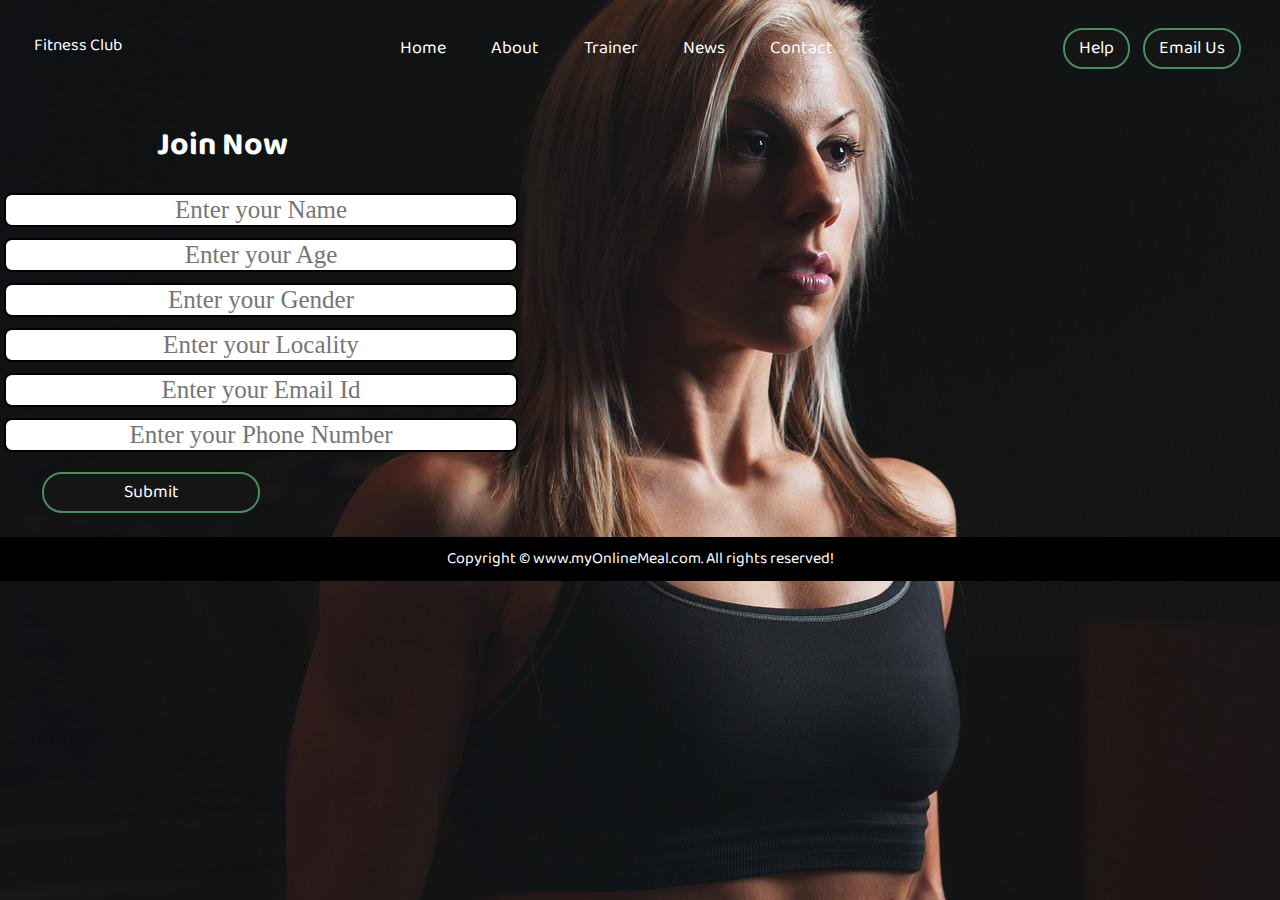
==== index.html @ be98579c "initial commit" ====
<!DOCTYPE html>
<html lang="en">

<head>
    <meta charset="UTF-8">
    <meta http-equiv="X-UA-Compatible" content="IE=edge">
    <meta name="viewport" content="width=device-width, initial-scale=1.0">
    <title>Fitness Club</title>
</head>
<link rel="preconnect" href="https://fonts.googleapis.com">
<link rel="preconnect" href="https://fonts.gstatic.com" crossorigin>
<link href="https://fonts.googleapis.com/css2?family=Baloo+Bhai+2:wght@600&family=Supermercado+One&display=swap"
    rel="stylesheet">
<link rel="stylesheet" href="css/style.css">
<style>
    /* css reset */
    body {
        font-family: 'Baloo Bhai 2', cursive;
        margin: 0px;
        padding: 0px;
        background: url('image/bg.jpg');
       
    }

    .left {
        
        position: absolute;
        left: 34px;
        top: 18px;
    }

    .left img {
        padding-left: 6px;
        width: 75px;
        filter: invert(93%);
    }

    .left div {
        line-height: 3px;
        font-size: 17px;
        color: white;
        text-align: center;
    }


    .mid {
        display: block;
        width: 47%;
        margin: 18px auto;

    }

    .right {
        position: absolute;
        right: 34px;
        top: 18px;
        display: inline-block;

    }

    .navbar {
        display: inline-block;
    }

    .navbar li {
        display: inline-block;
        font-size: 18px;

    }

    .navbar li a {
        text-decoration: none;
        color: white;
        padding: 20px 21px;


    }

    .navbar li a:hover {
        color: rgb(162, 116, 48);
        text-decoration: underline;
    }

    .btn {
        border: 2px solid rgb(72, 142, 95);
        border-radius: 20px;
        font-family: 'Baloo Bhai 2', cursive;
        margin: 10px 5px;
        padding: 4px 14px;

        background-color: #161616ed;
        color: white;
        font-size: 14px;
        cursor: pointer;
        font-size: 18px;

    }

    .btn:hover {
        color: rgb(162, 116, 48);
    }
    .container{
        
        margin:2px 2px;
        padding: 2px 2px;
        width:23%;
        border-radius: 2px;
    }
    .form-group input {
        font-family: 'Baloo Bhai', cursive;
        text-align: center;
        display: block;
        width: 508px;
        padding: 1px;
        border: 2px solid black;
        margin: 11px auto;
        font-size: 25px;
        border-radius: 8px;
    }

    .container h1 {
        /* text-align: center; */
        margin-left: 153px;
        color: white;
    }

    .container button {
        display: block;
        width: 74%;
        margin: 20px auto;
    }
    .container h1:hover{
        color:blueviolet;
    }
    footer{
    background: black;
    color: white;
    padding: 9px 20px;
}
.center{
    text-align: center;
}
    
</style>

<body>
    <header class="header">
        <div class="left">
            <img src="image/img.jpeg" alt="">

            <div>Fitness Club</div>
        </div>
        <div class="mid">
            <ul class="navbar">
                <li><a href="#" class="active">Home</a></li>
                <li><a href="#">About</a></li>
                <li><a href="#">Trainer</a></li>
                <li><a href="#">News</a></li>
                <li><a href="#">Contact</a></li>
            </ul>
        </div>
        <div class="right">
            <button class="btn">Help</button>
            <button class="btn">Email Us</button>

        </div>
    </header>
    <div class="container">
        <h1>Join Now</h1>
        <form action="noaction.php">
            <div class="form-group">
                <input type="text" name="" placeholder="Enter your Name">
            </div>
            <div class="form-group">
                <input type="text" name="" placeholder="Enter your Age">
            </div>
            <div class="form-group">
                <input type="text" name="" placeholder="Enter your Gender">
            </div>
            <div class="form-group">
                <input type="text" name="" placeholder="Enter your Locality">
            </div>
            <div class="form-group">
                <input type="text" name="" placeholder="Enter your Email Id">
            </div>
            <div class="form-group">
                <input type="text" name="" placeholder="Enter your Phone Number">
            </div>
            <button class="btn">Submit</button>
        </form>
    </div>
    <footer>
        <div class="center">
            Copyright &copy; www.myOnlineMeal.com. All rights reserved!
        </div>
    </footer>


</body>

</html>
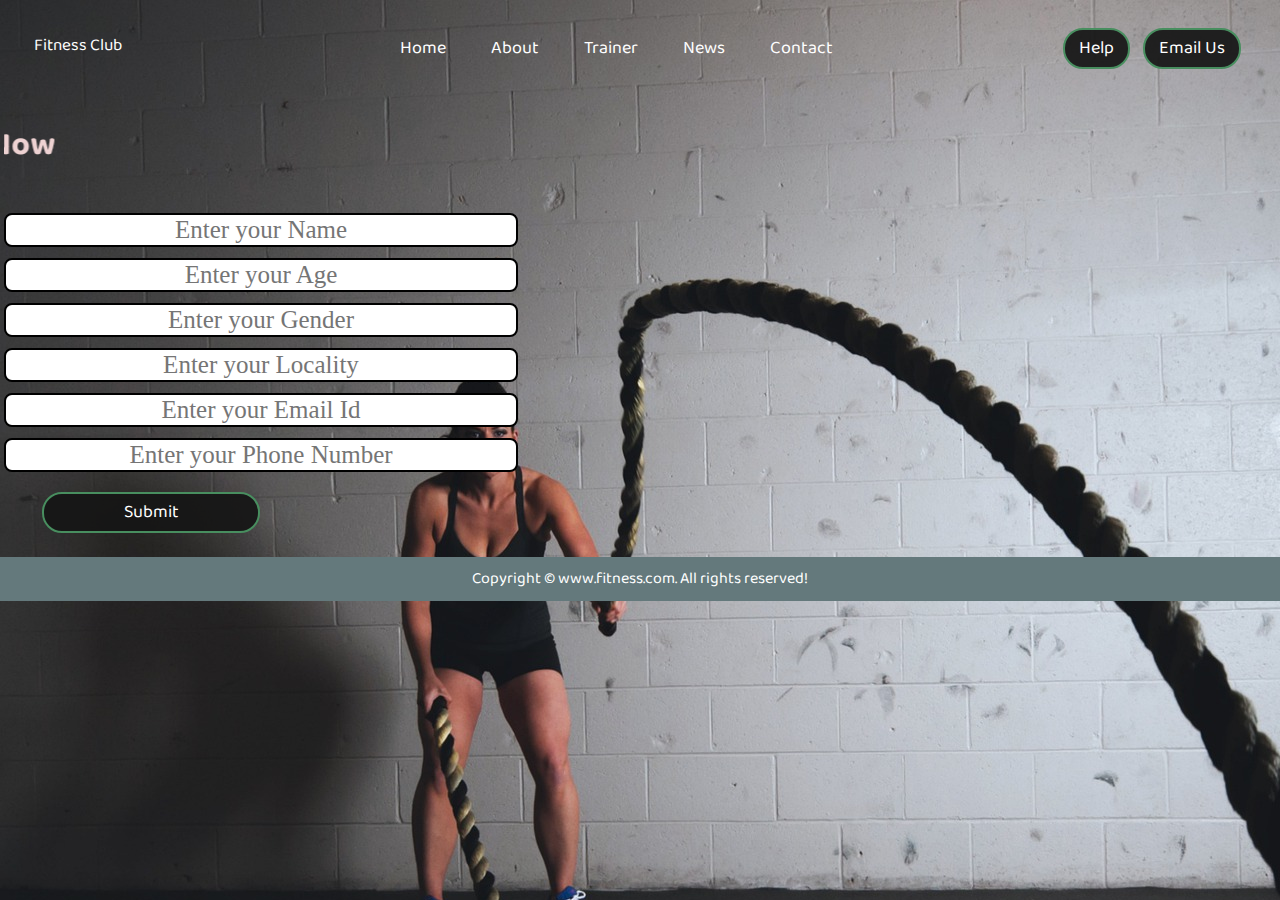
==== commit 54927bc2: "bg image" ====
--- a/index.html
+++ b/index.html
@@ -18,12 +18,13 @@
         font-family: 'Baloo Bhai 2', cursive;
         margin: 0px;
         padding: 0px;
-        background: url('image/bg.jpg');
-       
+        background: url('image/imbg1.jpg');
+
+
     }
 
     .left {
-        
+
         position: absolute;
         left: 34px;
         top: 18px;
@@ -99,13 +100,15 @@
     .btn:hover {
         color: rgb(162, 116, 48);
     }
-    .container{
-        
-        margin:2px 2px;
+
+    .container {
+
+        margin: 2px 2px;
         padding: 2px 2px;
-        width:23%;
+        width: 23%;
         border-radius: 2px;
     }
+
     .form-group input {
         font-family: 'Baloo Bhai', cursive;
         text-align: center;
@@ -121,7 +124,7 @@
     .container h1 {
         /* text-align: center; */
         margin-left: 153px;
-        color: white;
+        color: rgb(238, 210, 210);
     }
 
     .container button {
@@ -129,18 +132,20 @@
         width: 74%;
         margin: 20px auto;
     }
-    .container h1:hover{
-        color:blueviolet;
-    }
-    footer{
-    background: black;
-    color: white;
-    padding: 9px 20px;
-}
-.center{
-    text-align: center;
-}
-    
+
+    /* .container h1:hover {
+        color: blueviolet;
+    } */
+
+    footer {
+        background: #64797c;
+        color: white;
+        padding: 9px 20px;
+    }
+
+    .center {
+        text-align: center;
+    }
 </style>
 
 <body>
@@ -166,7 +171,9 @@
         </div>
     </header>
     <div class="container">
-        <h1>Join Now</h1>
+        <marquee behavior="scroll" direction="right">
+            <h1>Join Now</h1>
+        </marquee>
         <form action="noaction.php">
             <div class="form-group">
                 <input type="text" name="" placeholder="Enter your Name">
@@ -191,7 +198,7 @@
     </div>
     <footer>
         <div class="center">
-            Copyright &copy; www.myOnlineMeal.com. All rights reserved!
+            Copyright &copy; www.fitness.com. All rights reserved!
         </div>
     </footer>
 
